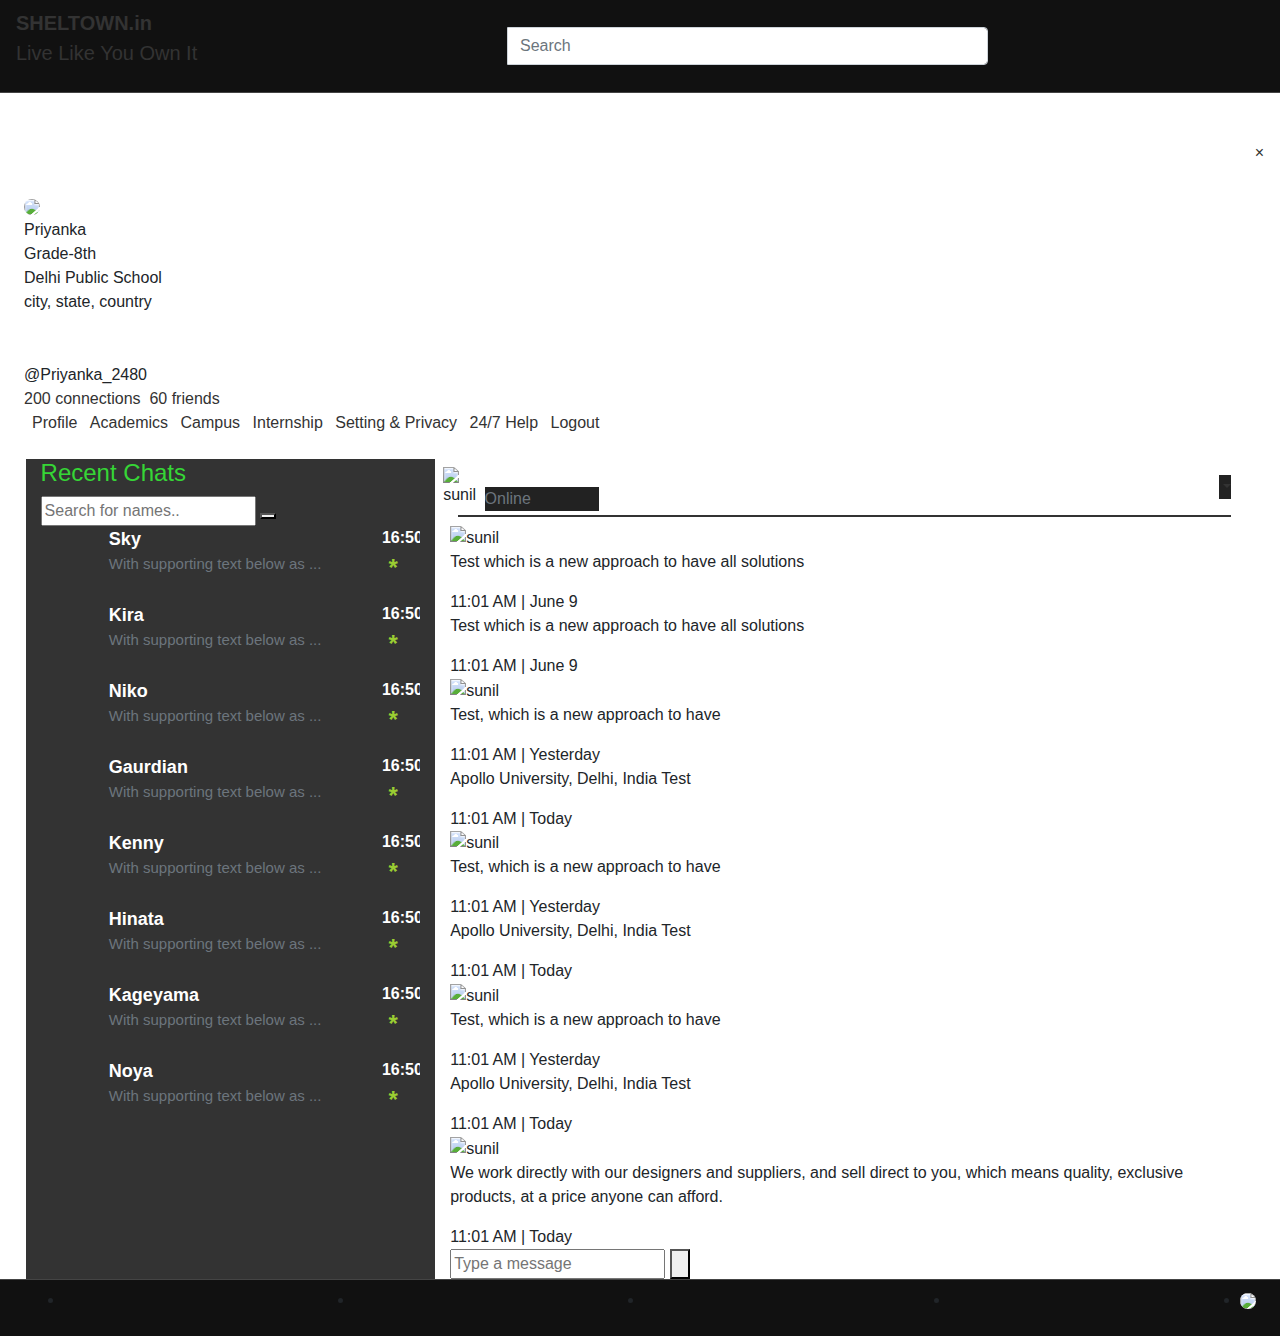
==== chat.html @ cd95de13 "Create chat.html" ====
<!DOCTYPE html>
<html>

<head>
    <title>Chat</title>

    <link rel="stylesheet" type="text/css" href="chat.css">
    <script src="https://use.fontawesome.com/d2dd69e8cc.js"></script>
    <link rel="stylesheet" type="text/css" href="https://stackpath.bootstrapcdn.com/bootstrap/4.5.2/css/bootstrap.min.css" />
    <link href="https://cdnjs.cloudflare.com/ajax/libs/bootstrap-datepicker/1.3.0/css/datepicker.css" rel="stylesheet" type="text/css" />
    <link rel="stylesheet" href="https://cdn.jsdelivr.net/npm/bootstrap@4.5.3/dist/css/bootstrap.min.css" />
    <link href="fontawesome-free-5.13.0-web/fontawesome/css/all.css" rel="stylesheet" />
    <link href="fontawesome-free-5.13.0-web/fontawesome/css/fontawesome.min.css" rel="stylesheet" />
    <link href="style.css" rel="stylesheet" />
    <link href="chat.css" rel="stylesheet" />

    <link href="https://cdnjs.cloudflare.com/ajax/libs/animate.css/3.5.1/animate.min.css" rel="stylesheet" />
    <script src="https://ajax.googleapis.com/ajax/libs/jquery/2.1.1/jquery.min.js"></script>
    <script src="https://cdnjs.cloudflare.com/ajax/libs/wow/1.1.2/wow.js"></script>
    <script src="https://code.jquery.com/jquery-3.4.1.js"></script>
    <script src="https://kit.fontawesome.com/a076d05399.js"></script>


</head>

<body>
    <div class="header header1" style="margin-bottom: 2rem !important; ">
        <nav class="navbar navbar-expand-lg navbar-dark fixed-top n1" style="background-color: #111;border-bottom: 1px solid #444;">
            <a class="navbar-brand pl-4 py-0 " href="index.html"><b>SHELTOWN.in</b><br>
        <p>Live Like You Own It</p>
      </a>

            <button class="navbar-toggler" type="button" data-toggle="collapse" data-target="#navbarSupportedContent" aria-controls="navbarSupportedContent" aria-expanded="false" aria-label="Toggle navigation">
        <span class="navbar-toggler-icon"></span>
      </button>

            <div class="collapse navbar-collapse lateral-left" id="navbarSupportedContent">

                <ul class="navbar-nav ml-auto text-center">
                    <li class="nav-item mr-4 ">
                        <a href="index.html">
                            <div><i class="fa fa-home" aria-hidden="true"></i></div>
                            <div>Home</div>
                        </a>

                    </li>
                    <li class="nav-item dropdown ">
                        <a href="">
                            <div><i class="fa fa-book" aria-hidden="true"></i></a>
                        <a class="nav-link dropdown-toggle py-0" href="#" id="navbarDropdown" role="button" data-toggle="dropdown" aria-haspopup="true" aria-expanded="false">
          Academics
        </a>
                        <div class="dropdown-menu sections" aria-labelledby="navbarDropdown">
                            <a class="dropdown-item" href="attendence.html" style="color: black !important;">Attendence</a>
                            <a class="dropdown-item" href="time-table.html" style="color: black !important;">Time-Table</a>
                            <a class="dropdown-item" href="exam.html" style="color: black !important;">Examination</a>
                            <a class="dropdown-item" href="assignment.html" style="color: black !important;">Assignment</a>
                            <a class="dropdown-item" href="study.html" style="color: black !important;">Study Material</a>
                            <a class="dropdown-item" href="research.html" style="color: black !important;">Research</a>

                        </div>
                    </li>
                    <li class="nav-item dropdown ">
                        <a href="">
                            <div><i class="fa fa-building" aria-hidden="true"></i></a>
                        <a class="nav-link dropdown-toggle py-0" href="#" id="navbarDropdown" role="button" data-toggle="dropdown" aria-haspopup="true" aria-expanded="false">
          Campus
        </a>
                        <div class="dropdown-menu sections" aria-labelledby="navbarDropdown">
                            <a class="dropdown-item" href="" style="color: black !important;">Classroom</a>
                            <a class="dropdown-item" href="fee.html" style="color: black !important;">Fee Details</a>
                            <a class="dropdown-item" href="request.html" style="color: black !important;">Raise A Request</a>
                            <a class="dropdown-item" href="badges.html" style="color: black !important;">Recommendation Badges</a>
                            <a class="dropdown-item" href="feedback.html" style="color: black !important;">Feedback</a>
                            <a class="dropdown-item" href="notice.html" style="color: black !important;">Notice Board</a>
                            <a class="dropdown-item" href="complaints.html" style="color: black !important;">Complaints</a>
                            <a class="dropdown-item" href="" style="color: black !important;">Holidays</a>
                        </div>
                    </li>
                    <li class="nav-item mr-4">
                        <a href="internship.html">
                            <div><i class="fa fa-paper-plane" aria-hidden="true"></i></div>
                            <div>Internship</div>
                        </a>
                    </li>
                    <li class="nav-item mr-4">
                        <a href="chat.html">
                            <div><i class="fas fa-commenting" aria-hidden="true"></i></div>
                            <div>Chat</div>
                        </a>
                    </li>
                    <li class="nav-item dropdown ">
                        <a href="">
                            <div><i class="fa fa-bell" aria-hidden="true"></i></a>
                        <a class="nav-link dropdown-toggle py-0" href="#" id="navbarDropdown" role="button" data-toggle="dropdown" aria-haspopup="true" aria-expanded="false">
          Notification
        </a>
                        <div class="dropdown-menu section1" aria-labelledby="navbarDropdown" style="background: #111;border:1px solid #444;">

                            <a class="dropdown-item" href="">
                                <div class="row">
                                    <div class="col-md-3 col-sm-3 col-xs-3 px-0">
                                        <div class="notify-img">
                                            <img src="images/boy.png" alt="">
                                        </div>
                                    </div>
                                    <div class="col-md-9 col-sm-9 col-9">
                                        <p class="mb-0">Sarath Pillai </p>
                                        <p class="notify mt-0">Added a new property</p>
                                    </div>
                                </div>
                            </a>
                            <a class="dropdown-item" href="request.html">
                                <div class="row">
                                    <div class="col-md-3 col-sm-3 col-xs-3 px-0">
                                        <div class="notify-img">
                                            <img src="images/boy.png" alt="">
                                        </div>
                                    </div>
                                    <div class="col-md-9 col-sm-9 col-9">
                                        <p class="mb-0">Manasi Sherkhane </p>
                                        <p class="notify mt-0">Added a new property</p>
                                    </div>
                                </div>
                            </a>
                            <a class="dropdown-item" href="badges.html">
                                <div class="row">
                                    <div class="col-md-3 col-sm-3 col-xs-3 px-0">
                                        <div class="notify-img">
                                            <img src="images/boy.png" alt="">
                                        </div>
                                    </div>
                                    <div class="col-md-9 col-sm-9 col-9">
                                        <p class="mb-0">Sarath Pillai </p>
                                        <p class="notify mt-0">Added a new property</p>
                                    </div>
                                </div>
                            </a>
                            <a class="dropdown-item" href="feedback.html">
                                <div class="row">
                                    <div class="col-md-3 col-sm-3 col-xs-3 px-0">
                                        <div class="notify-img">
                                            <img src="images/boy.png" alt="">
                                        </div>
                                    </div>
                                    <div class="col-md-9 col-sm-9 col-9">
                                        <p class="mb-0">Sarath Pillai </p>
                                        <p class="notify mt-0">Added a new property</p>
                                    </div>
                                </div>
                            </a>
                            <a class="dropdown-item" href="notice.html">
                                <div class="row">
                                    <div class="col-md-3 col-sm-3 col-xs-3 px-0">
                                        <div class="notify-img">
                                            <img src="images/boy.png" alt="">
                                        </div>
                                    </div>
                                    <div class="col-md-9 col-sm-9 col-9">
                                        <p class="mb-0">Sarath Pillai </p>
                                        <p class="notify mt-0">Added a new property</p>
                                    </div>
                                </div>
                            </a>

                            <a class="dropdown-item" href="notification.html" style="color:blue;">View All</a>
                        </div>
                    </li>



                    </li>
                    <li class="nav-item dropdown ">
                        <a href="">
                            <div><i class="fa fa-tablet" aria-hidden="true"></i></a>
                        <a class="nav-link dropdown-toggle py-0" href="#" id="navbarDropdown" role="button" data-toggle="dropdown" aria-haspopup="true" aria-expanded="false">
          E-Learning
        </a>
                        <div class="dropdown-menu sections" aria-labelledby="navbarDropdown">
                            <a class="dropdown-item" href="news.html" style="color: black !important;">News & Articles</a>

                        </div>
                    </li>
                    <li class="nav-item mr-4">
                        <a href="">
                            <div><i class="fa fa-search" aria-hidden="true"></i></div>
                            <div>Search</div>
                        </a>
                    </li>
                </ul>

                </div>

        </nav>
        </div><br><br><br>



        <!--header end---------->
        <!----------------------mob header---------------------------------->
        <div class="header header2" style="margin-bottom: 2rem;">
            <nav class="navbar navbar-dark  justify-content-between fixed-top" style="background-color: #111;border-bottom: 1px solid #444;">
                <div class="d-flex">
                    <a class="navbar-brand pl-0 py-0 " href="#"><b>SHELTOWN.in</b><br>
        <p>Live Like You Own It</p>
      </a>
                </div>

                <div class=" input-group form-container" style="width:40%">
                    <span class="input-group-btn sr1">
                <button class="btn  btn-search pr-1 pl-2" type="submit"><i
                    class="fas fa-search mr-1"></i></button>
          </span>
                    <input class="form-control in" type="search" placeholder="Search" aria-label="Search" autocomplete="off">
                </div>

                <div>
                    <a href="chatm.html">
                        <div><i class="fas fa-comment-dots"></i></div>
                    </a>
                </div>

            </nav>
        </div>
        <div id="mySidenav" class="sidenav ">
            <div>
                <div class="d-flex justify-content-between align-items-center  close1 px-3" style="border-bottom: 1px solid white;">
                    <div style="color: white;font-size: 22px;">Account Information</div>
                    <div><a href="javascript:void(0)" class="closebtn p-0 my-0" onclick="closeNav()">&times;</a></div>
                </div>
                <div class="text-left p-4" style="border-bottom: 1px solid white;">
                    <img src="images/boy.png" style="width: 20%;height: auto;background: #fff;" class="rounded-circle">
                    <div>Priyanka</div>
                    <div>Grade-8th</div>
                    <div>Delhi Public School</div>
                    <div>city, state, country</div>
                </div>

            </div>
            <div class="menu1 p-4">
                <div class="">@Priyanka_2480</div>
                <div class=""><span><a href=""> 200 connections</a></span>&nbsp;<span><a href=""> 60 friends</a></span></div>
                <div class="menu"><a href="#"><i class="fa fa-user-circle mr-2" aria-hidden="true "></i>Profile</a>


                    <a class="acc" data-toggle="collapse" href="#academics" aria-expanded="false" aria-controls="collapseExample"><i class="fa fa-book mr-2" aria-hidden="true" mr-2></i>Academics</a>
                    <ul class="collapse" id="academics" style="list-style: none; margin-left: 30px;">
                        <li><a href="attendence.html">Attendance</a></li>
                        <li><a href="time-table.html">Time-Table</a></li>
                        <li><a href="exam.html">Examination</a></li>
                        <li><a href="assignment.html">Assignment</a></li>
                        <li><a href="study.html">Study Material</a></li>
                        <li><a href="research.html">Research</a></li>
                    </ul>

                    <a class="acc" data-toggle="collapse" href="#campus" aria-expanded="false" aria-controls="collapseExample"><i class="fa fa-building mr-2" aria-hidden="true "></i>Campus</a>
                    <ul class="collapse" id="campus" style="list-style: none; margin-left: 30px;">
                        <li><a href="#">Classroom</a></li>
                        <li><a href="fee.html">Fee Details</a></li>
                        <li><a href="request.html">Raise A Request</a></li>
                        <li><a href="badges.html">Recommendation Badges</a></li>
                        <li><a href="notice.html">Notice Board</a></li>
                        <li><a href="complaints.html">Complaints</a></li>
                        <li><a href="#">Holidays</a></li>

                    </ul>

                    <a href="internship.html"><i class="fa fa-paper-plane mr-2" aria-hidden="true"></i>Internship</a>

                    <a href="#"><i class="fa fa-cog mr-2" aria-hidden="true"></i>Setting & Privacy</a>
                    <a href="#"><i class="fa fa-clock mr-2" aria-hidden="true"></i>24/7 Help</a>
                    <a href="#"><i class="fa fa-power-off mr-2" aria-hidden="true"></i>Logout</a></div>
            </div>
        </div>
        <script>
            function openNav() {
                document.getElementById("mySidenav").style.width = "100%";
            }

            function closeNav() {
                document.getElementById("mySidenav").style.width = "0";
            }
        </script>
        <!----------------------mob header end---------------------------------->


        <div class="container-fluid  " style="display: flex;flex-direction: row;justify-content: space-around; width: 96% !important;">

            <div class="messaging">
                <div class="inbox_msg row">
                    <div class="col-4  inbox_people" style="background: #333; color: white;">
                        <div class="headind_srch">
                            <div class="recent_heading">
                                <h4 style="  color:rgb(54, 214, 54); ">Recent Chats</h4>
                            </div>
                            <div class="srch_bar">
                                <div class="stylish-input-group">
                                    <input type="text" id="myInput" onkeyup="Search()" placeholder="Search for names.." title="Type in a name">
                                    <span class="input-group-addon">
                <button type="button"> <i class="fa fa-search" aria-hidden="true"></i> </button>
                </span> </div>
                            </div>
                        </div>
                        <div class="inbox_chat" style=" overflow-y: scroll; ">
                            <ul id="myUL" style="padding: 0%;margin: 0%;">
                                <li>

                                    <div class="chat_list active_chat">
                                        <div class="chat_people">
                                            <div class="chat_ib">
                                                <div class="row ">

                                                    <div class="col-2">
                                                        <i class="fas fa-user-circle fa-3x pl-0 mt-2"></i>
                                                    </div>

                                                    <div class="col-8">
                                                        <p style="font-size: 15px;"> <strong style="font-size: 18px; color: white;font-weight: bold;">Sky</strong><br>
                                                            <span class="text-muted subtext">With supporting text below as ...</span>
                                                        </p>
                                                    </div>

                                                    <div class="col-2">
                                                        <p>
                                                            <span class="text subtext" style="color: white; font-weight: bold;"> 16:50</span>
                                                            <br>
                                                            <span style="color:yellowgreen; font-size: 1.5em;font-weight: bolder;"> &nbsp;*&nbsp;</span>
                                                        </p>
                                                    </div>

                                                </div>
                                            </div>
                                        </div>
                                    </div>
                                </li>
                                <li>
                                    <div class="chat_list">
                                        <div class="chat_people">
                                            <div class="chat_ib">
                                                <div class="row ">

                                                    <div class="col-2">
                                                        <i class="fas fa-user-circle fa-3x pl-0 mt-2"></i>
                                                    </div>

                                                    <div class="col-8">
                                                        <p style="font-size: 15px;"> <strong style="font-size: 18px; color: white;font-weight: bold;">Kira</strong><br>
                                                            <span class="text-muted subtext">With supporting text below as ...</span>
                                                        </p>
                                                    </div>
                                                    <div class="col-2">
                                                        <p>
                                                            <span class="text subtext" style="color: white; font-weight: bold;"> 16:50</span>
                                                            <br>
                                                            <span style="color:yellowgreen; font-size: 1.5em;font-weight: bolder;"> &nbsp;*&nbsp;</span>
                                                        </p>
                                                    </div>

                                                </div>
                                            </div>
                                        </div>
                                    </div>
                                </li>
                                <li>
                                    <div class="chat_list">
                                        <div class="chat_people">
                                            <div class="chat_ib">
                                                <div class="row ">

                                                    <div class="col-2">
                                                        <i class="fas fa-user-circle fa-3x pl-0 mt-2"></i>
                                                    </div>

                                                    <div class="col-8">
                                                        <p style="font-size: 15px;"> <strong style="font-size: 18px; color: white;font-weight: bold;">Niko</strong><br>
                                                            <span class="text-muted subtext">With supporting text below as ...</span>
                                                        </p>
                                                    </div>
                                                    <div class="col-2">
                                                        <p>
                                                            <span class="text subtext" style="color: white; font-weight: bold;"> 16:50</span>
                                                            <br>
                                                            <span style="color:yellowgreen; font-size: 1.5em;font-weight: bolder;"> &nbsp;*&nbsp;</span>
                                                        </p>
                                                    </div>

                                                </div>
                                            </div>
                                        </div>
                                    </div>
                                </li>
                                <li>
                                    <div class="chat_list">
                                        <div class="chat_people">
                                            <div class="chat_ib">
                                                <div class="row ">

                                                    <div class="col-2">
                                                        <i class="fas fa-user-circle fa-3x pl-0 mt-2"></i>
                                                    </div>

                                                    <div class="col-8">
                                                        <p style="font-size: 15px;"> <strong style="font-size: 18px; color: white;font-weight: bold;">Gaurdian</strong><br>
                                                            <span class="text-muted subtext">With supporting text below as ...</span>
                                                        </p>
                                                    </div>
                                                    <div class="col-2">
                                                        <p>
                                                            <span class="text subtext" style="color: white; font-weight: bold;"> 16:50</span>
                                                            <br>
                                                            <span style="color:yellowgreen; font-size: 1.5em;font-weight: bolder;"> &nbsp;*&nbsp;</span>
                                                        </p>
                                                    </div>

                                                </div>
                                            </div>
                                        </div>
                                    </div>
                                </li>
                                <li>
                                    <div class="chat_list">
                                        <div class="chat_people">
                                            <div class="chat_ib">
                                                <div class="row ">

                                                    <div class="col-2">
                                                        <i class="fas fa-user-circle fa-3x pl-0 mt-2"></i>
                                                    </div>

                                                    <div class="col-8">
                                                        <p style="font-size: 15px;"> <strong style="font-size: 18px; color: white;font-weight: bold;">Kenny</strong><br>
                                                            <span class="text-muted subtext">With supporting text below as ...</span>
                                                        </p>
                                                    </div>
                                                    <div class="col-2">
                                                        <p>
                                                            <span class="text subtext" style="color: white; font-weight: bold;"> 16:50</span>
                                                            <br>
                                                            <span style="color:yellowgreen; font-size: 1.5em;font-weight: bolder;"> &nbsp;*&nbsp;</span>
                                                        </p>
                                                    </div>

                                                </div>
                                            </div>
                                        </div>
                                    </div>
                                </li>
                                <li>
                                    <div class="chat_list">
                                        <div class="chat_people">
                                            <div class="chat_ib">
                                                <div class="row ">
                                                    <div class="col-2">
                                                        <i class="fas fa-user-circle fa-3x pl-0 mt-2"></i>
                                                    </div>

                                                    <div class="col-8">
                                                        <p style="font-size: 15px;"> <strong style="font-size: 18px; color: white;font-weight: bold;">Hinata</strong><br>
                                                            <span class="text-muted subtext">With supporting text below as ...</span>
                                                        </p>
                                                    </div>


                                                    <div class="col-2">
                                                        <p>
                                                            <span class="text subtext" style="color: white; font-weight: bold;"> 16:50</span>
                                                            <br>
                                                            <span style="color:yellowgreen; font-size: 1.5em;font-weight: bolder;"> &nbsp;*&nbsp;</span>
                                                        </p>
                                                    </div>

                                                </div>
                                            </div>
                                        </div>
                                    </div>
                                </li>
                                <li>
                                    <div class="chat_list">
                                        <div class="chat_people">
                                            <div class="chat_ib">
                                                <div class="row ">

                                                    <div class="col-2">
                                                        <i class="fas fa-user-circle fa-3x pl-0 mt-2"></i>
                                                    </div>

                                                    <div class="col-8">
                                                        <p style="font-size: 15px;"> <strong style="font-size: 18px; color: white;font-weight: bold;">Kageyama</strong><br>
                                                            <span class="text-muted subtext">With supporting text below as ...</span>
                                                        </p>
                                                    </div>
                                                    <div class="col-2">
                                                        <p>
                                                            <span class="text subtext" style="color: white; font-weight: bold;"> 16:50</span>
                                                            <br>
                                                            <span style="color:yellowgreen; font-size: 1.5em;font-weight: bolder;"> &nbsp;*&nbsp;</span>
                                                        </p>
                                                    </div>

                                                </div>
                                            </div>
                                        </div>
                                    </div>
                                </li>
                                <li>
                                    <div class="chat_list">
                                        <div class="chat_people">
                                            <div class="chat_ib">
                                                <div class="row ">

                                                    <div class="col-2">
                                                        <i class="fas fa-user-circle fa-3x pl-0 mt-2"></i>
                                                    </div>

                                                    <div class="col-8">
                                                        <p style="font-size: 15px;"> <strong style="font-size: 18px; color: white;font-weight: bold;">Noya</strong><br>
                                                            <span class="text-muted subtext">With supporting text below as ...</span>
                                                        </p>
                                                    </div>
                                                    <div class="col-2">
                                                        <p>
                                                            <span class="text subtext" style="color: white; font-weight: bold;"> 16:50</span>
                                                            <br>
                                                            <span style="color:yellowgreen; font-size: 1.5em;font-weight: bolder;"> &nbsp;*&nbsp;</span>
                                                        </p>
                                                    </div>

                                                </div>
                                            </div>
                                        </div>
                                    </div>
                                </li>
                            </ul>
                        </div>
                    </div>
                    <script>
                        function Search() {
                            var input, filter, ul, li, p, i, txtValue;
                            input = document.getElementById("myInput");
                            filter = input.value.toUpperCase();
                            ul = document.getElementById("myUL");
                            li = ul.getElementsByTagName("li");
                            for (i = 0; i < li.length; i++) {
                                p = li[i].getElementsByTagName("p")[0];
                                txtValue = p.textContent || p.innerText;
                                if (txtValue.toUpperCase().indexOf(filter) > -1) {
                                    li[i].style.display = "";
                                } else {
                                    li[i].style.display = "none";
                                }
                            }
                        }
                    </script>

                    <div class="col mesgs  pt-0" style="width: 100%;">
                        <div class="d-flex justify-content-between mx-2 mb-2 py-1  " style="border-bottom: solid  2px #333 !important; align-items: center !important;">
                            <div class="recent_heading">
                                <div class="row" style="align-items: center;"> <img class="col-2 px-0" src="https://ptetutorials.com/images/user-profile.png" width="40" alt="sunil">
                                    <div class="ml-2 d-block"><span class="" style="color: white;">ABC Private Limited</span> <br> <span> <select class="text-muted" style="background-color: #222 ; border: none !important; appearance: none;">
                <option value="">Online</option>
                <option value="">Last seen 12:00</option>
              </select></span></div>

                                </div>
                            </div>

                            <div class="srch_bar">
                                <style>
                                    a {
                                        color: #333 !important;
                                    }
                                    
                                    .dropdown-item:hover {
                                        background-color: lightblue !important;
                                    }
                                </style>
                                <div class="stylish-input-group dropdown">
                                    <a class=" dropdown-toggle" style="background: #222;" type="button" id="dropdownMenuButton" data-toggle="dropdown" aria-haspopup="true" aria-expanded="false"><i class="text-white fas fa-ellipsis-v fa-lg"></i></a>
                                    <div class="dropdown-menu " aria-labelledby="dropdownMenuButton">
                                        <a class="dropdown-item" href="#">View Profile</a>
                                        <a class="dropdown-item" href="#">Follow</a>
                                        <a class="dropdown-item" href="#">Unfollow</a>
                                        <a class="dropdown-item" href="#">Block</a>
                                        <a class="dropdown-item" href="#">Delete</a>
                                        <a class="dropdown-item" href="#">Report</a>

                                    </div>

                                </div>
                            </div>
                        </div>

                        <div class="msg_history" style=" overflow-y: scroll;">

                            <div class="incoming_msg">
                                <div class="incoming_msg_img"> <img src="https://ptetutorials.com/images/user-profile.png" alt="sunil"> </div>
                                <div class="received_msg">
                                    <div class="received_withd_msg">
                                        <p>Test which is a new approach to have all solutions
                                        </p>
                                        <span class="time_date"> 11:01 AM    |    June 9</span></div>
                                </div>
                            </div>
                            <div class="outgoing_msg">
                                <div class="sent_msg">
                                    <p>Test which is a new approach to have all solutions
                                    </p>
                                    <span class="time_date"> 11:01 AM    |    June 9</span> </div>
                            </div>
                            <div class="incoming_msg">
                                <div class="incoming_msg_img"> <img src="https://ptetutorials.com/images/user-profile.png" alt="sunil"> </div>
                                <div class="received_msg">
                                    <div class="received_withd_msg">
                                        <p>Test, which is a new approach to have</p>
                                        <span class="time_date"> 11:01 AM    |    Yesterday</span></div>
                                </div>
                            </div>
                            <div class="outgoing_msg">
                                <div class="sent_msg">
                                    <p>Apollo University, Delhi, India Test</p>
                                    <span class="time_date"> 11:01 AM    |    Today</span> </div>
                            </div>
                            <div class="incoming_msg">
                                <div class="incoming_msg_img"> <img src="https://ptetutorials.com/images/user-profile.png" alt="sunil"> </div>
                                <div class="received_msg">
                                    <div class="received_withd_msg">
                                        <p>Test, which is a new approach to have</p>
                                        <span class="time_date"> 11:01 AM    |    Yesterday</span></div>
                                </div>
                            </div>
                            <div class="outgoing_msg">
                                <div class="sent_msg">
                                    <p>Apollo University, Delhi, India Test</p>
                                    <span class="time_date"> 11:01 AM    |    Today</span> </div>
                            </div>
                            <div class="incoming_msg">
                                <div class="incoming_msg_img"> <img src="https://ptetutorials.com/images/user-profile.png" alt="sunil"> </div>
                                <div class="received_msg">
                                    <div class="received_withd_msg">
                                        <p>Test, which is a new approach to have</p>
                                        <span class="time_date"> 11:01 AM    |    Yesterday</span></div>
                                </div>
                            </div>
                            <div class="outgoing_msg">
                                <div class="sent_msg">
                                    <p>Apollo University, Delhi, India Test</p>
                                    <span class="time_date"> 11:01 AM    |    Today</span> </div>
                            </div>
                            <div class="incoming_msg">
                                <div class="incoming_msg_img"> <img src="https://ptetutorials.com/images/user-profile.png" alt="sunil"> </div>
                                <div class="received_msg">
                                    <div class="received_withd_msg">
                                        <p>We work directly with our designers and suppliers, and sell direct to you, which means quality, exclusive products, at a price anyone can afford.</p>
                                        <span class="time_date"> 11:01 AM    |    Today</span></div>
                                </div>
                            </div>
                        </div>
                        <div class="type_msg " style=" border: none !important;">
                            <div class="input_msg_write ">
                                <input type="text" class="write_msg " placeholder="Type a message">
                                <button class="msg_send_btn mr-2" type="button"><i class="fa fa-paper-plane " aria-hidden="true" style="margin: 2px"></i></button>
                            </div>
                        </div>
                    </div>
                </div>



            </div>
        </div>
        <!--------modal start------>
        <div class="modal fade" id="postModal">
            <div class="modal-dialog modal-dialog-centered modal-dialog-scrollable">
                <div class="modal-content" style="background: #111!important;color: white;border: 1px solid #ccc;">
                    <div class="modal-header">
                        <h4 class="modal-title">Create a post</h4>
                        <button type="button" class="close" data-dismiss="modal" aria-label="Close">
            <span aria-hidden="true"style="color: white;">&times;</span>
          </button>
                    </div>
                    <div class="modal-body">
                        <div>
                            <span class=""><img src="images/boy.png"style="width:50px;height:auto;background: white;"class="rounded-circle"></span><span class="mx-3" style="font-size: 20px;">Priyanka</span>
                            <span class="mx-1"><select class="py-1 px-1"style="background: #111;color: white;border-radius: 50px;">
                 <option>Public</option>
                 <option>Classmates only</option>
                 <option>Campus only</option>
               </select></span>
                        </div>
                        <div class="my-2">
                            <textarea class="form-control" id="textarea" rows="3" placeholder="What do you want to talk about" style="background: transparent;border: none;color: white;"></textarea>
                        </div>
                        <div class="my-2">
                            <button style="color: #1DA1F2;font-size: 18px;" class="hashtag btn">Add Hashtag</button><span style="color: grey;" class="mx-3">Help the right people see your post</span>
                        </div>
                        <div class="my-2 d-flex justify-content-between">
                            <div class="icons">
                                <a href=""><i class="fas fa-plus mx-2"></i></a>
                                <a href="" type="file"><i class="fas fa-image mx-2"></i></a>
                                <a href=""><i class="fab fa-youtube mx-2"></i></a>
                                <a href=""><i class="fas fa-file-alt mx-2"></i></a>

                            </div>
                            <div>
                                <button class="btn btn-outline-primary px-4" style="border-radius: 50px;">Post</button>
                            </div>
                        </div>
                    </div>
                    <div class="modal-footer p-0">
                        <div class="btns">
                            <button class="btn m-2">Celebrate an occasion</button>
                            <button class="btn m-2">Write a Petition</button>
                            <button class="btn m-2">Invite a Friend</button>

                        </div>
                    </div>

                </div>
            </div>
        </div>
        <script>
            $(document).ready(function() {
                $("#post").click(function() {
                    $("#postModal").modal('show');

                    $('.hashtag').click(function() {
                        var areaValue = $('#textarea').val();
                        $('#textarea').val(areaValue + '#');
                    });


                })
            });
        </script>
        <!--------modal end------>

        <!-------footer for mob view start------------>
        <div class="mfooter">
            <nav class="navbar navbar-light " id="navbar1" style="background-color: #111;border-top: 1px solid #444;">
                <ul class=" d-flex justify-content-between " style="width: 100%;">
                    <li class="nav-item mx-2 text-center">
                        <a href="index.html">
                            <div><i class="fa fa-home" aria-hidden="true"></i></div>

                        </a>

                    </li>
                    <li class="nav-item mx-2 text-center">
                        <a href=""><i class="fas fa-book" aria-hidden="true"></i>
            </a>
                    </li>
                    <li class="nav-item mx-2 text-center">
                        <a href="" class="plus" data-toggle="modal" data-target="#postModal">
                            <i class="fas fa-plus d-flex align-items-center justify-content-center p-2"></i>
                        </a>

                    </li>
                    <li class="nav-item mx-2 text-center">
                        <a href="notification.html"><i class="fa fa-bell" aria-hidden="true"></i>
              </a>
                    </li>
                    <li class="nav-item mx-2 text-center">
                        <div onclick="openNav()"><img src="images/boy.png" class="rounded-circle" style="width: 30px;height: auto;background: #fff;">
                        </div>
                    </li>



                </ul>
            </nav>
        </div>

        </script>
        <!-------footer for mob view end------------>
        <script src="https://ajax.googleapis.com/ajax/libs/jquery/3.5.1/jquery.min.js"></script>
        <script src="https://cdnjs.cloudflare.com/ajax/libs/popper.js/1.16.0/umd/popper.min.js"></script>
        <script src="https://maxcdn.bootstrapcdn.com/bootstrap/4.5.2/js/bootstrap.min.js"></script>
        <script src="https://cdnjs.cloudflare.com/ajax/libs/bootstrap-datepicker/1.3.0/js/bootstrap-datepicker.js"></script>
        <script src="index.js"></script>


</body>

</html>
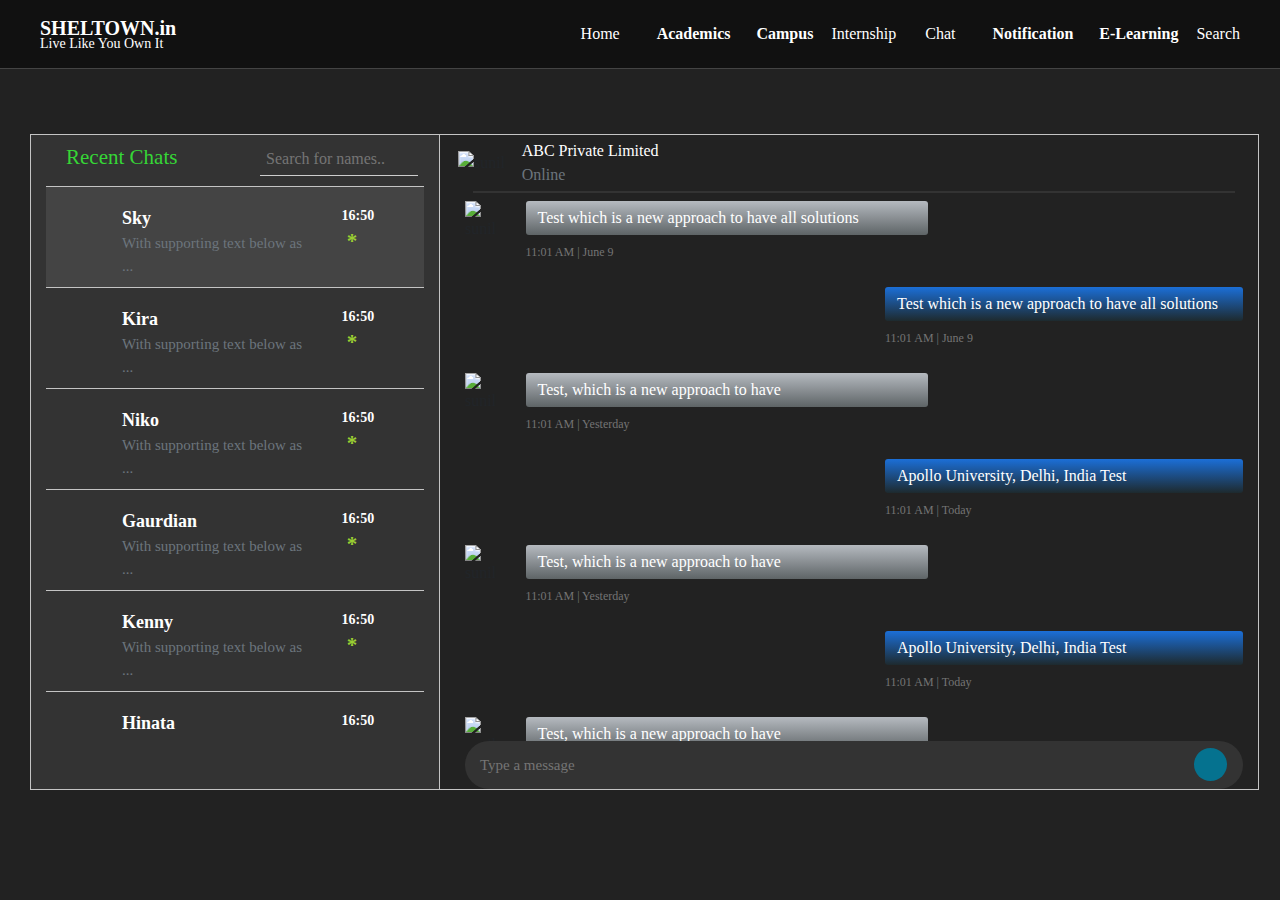
==== commit f20d8d74: "Update chat.html" ====
--- a/chat.html
+++ b/chat.html
@@ -295,7 +295,7 @@
                             </div>
                             <div class="srch_bar">
                                 <div class="stylish-input-group">
-                                    <input type="text" id="myInput" onkeyup="Search()" placeholder="Search for names.." title="Type in a name">
+                                    <input type="text" id="myInput" onkeyup="Search()" placeholder="Search for names.." title="Type in a name" style="color: #fff;">
                                     <span class="input-group-addon">
                 <button type="button"> <i class="fa fa-search" aria-hidden="true"></i> </button>
                 </span> </div>
--- a/chat.css
+++ b/chat.css
@@ -0,0 +1,398 @@
+* {
+  margin: 0;
+  padding: 0;
+  box-sizing: border-box;
+  font-family: "ITC Officina Sans Std Book";
+}
+
+body {
+
+  background: #222!important;
+
+}
+body::-webkit-scrollbar {
+  width: 0.4em;
+}
+
+body::-webkit-scrollbar-thumb {
+background-color:rgb(155, 148, 148);
+border-radius: 5px;
+border: none;
+}
+
+.tab-content::-webkit-scrollbar {
+  width: 0.4em;
+  height: 0.4em;
+  background-color:white;
+  border-radius: 5px;
+}
+.tab-content::-webkit-scrollbar-thumb {
+background-color:rgb(155, 148, 148);
+border-radius: 5px;
+border: none;
+}
+input[type=checkbox],
+a {
+  cursor: pointer;
+}
+
+
+/*--------------------------navbar------------------------------------------*/
+
+.navbar-brand {
+  font-size: 20px;
+  margin-top: 5px!important;
+  margin-bottom: -10px!important;
+  
+}
+
+.navbar-brand p {
+  font-size: 14px;
+  margin-top: -10px;
+}
+
+.nav-item a,
+.navbar-brand {
+  color: white !important;
+}
+
+.nav-link {
+  font-weight: bold!important
+}
+
+.btn.btn-search {
+  background: #fff!important;
+  border-radius: 0;
+  color: white;
+
+}
+.sr1 .fa-search{
+color: black;
+}
+.fa-comment-dots{
+color: white;
+font-size: 20px;
+}
+.in{
+border:none!important;
+border-radius: 0;
+}
+
+.dropdown-toggle::after {
+  content: none;
+}
+
+.other {
+  color: black;
+}
+.nav-item{
+  display: flex;
+  flex-direction: column;
+  margin: 5px;
+}
+/*i {
+ margin-left: 8px;
+}*/
+
+/*-----------------------navbar end------------------------------------------->*/
+.container-fluid{
+  margin: 30px;
+}
+
+
+
+img{ max-width:100%;}
+.inbox_people {
+  background: #f8f8f8 none repeat scroll 0 0;
+  float: left;
+  overflow: hidden;
+  width: 50%; border-right:1px solid #c4c4c4;
+}
+.inbox_msg {
+  border: 1px solid #c4c4c4;
+  clear: both;
+  overflow: hidden;
+}
+.top_spac{ margin: 20px 0 0;}
+
+
+.recent_heading {float: left; width:40%;}
+.srch_bar {
+  display: inline-block;
+  text-align: right;
+  width: 60%; 
+}
+.headind_srch{ padding:10px 29px 10px 20px; overflow:hidden; border-bottom:1px solid #c4c4c4;}
+
+.recent_heading h4 {
+  color: #05728f;
+  font-size: 21px;
+  margin: auto;
+}
+.srch_bar input{ border:1px solid #cdcdcd; border-width:0 0 1px 0; width:80%; padding:2px 0 4px 6px; background:none;}
+.srch_bar .input-group-addon button {
+  background: rgba(0, 0, 0, 0) none repeat scroll 0 0;
+  border: medium none;
+  padding: 0;
+  color: #707070;
+  font-size: 18px;
+}
+.srch_bar .input-group-addon { margin: 0 0 0 -27px;}
+
+.chat_ib h5{ font-size:15px; color:#464646; margin:0 0 0px 0;}
+
+.chat_ib p{ font-size:14px; color:#989898; margin:auto}
+
+.chat_ib {
+  float: left;
+  padding: 0 0 0 5px;
+  width: 88%;
+}
+
+.chat_people{ overflow:hidden; clear:both;}
+.chat_list {
+  border-bottom: 1px solid #c4c4c4;
+  margin: 0;
+  padding: 18px 16px 10px;
+}
+
+.inbox_chat { height: 550px;}
+
+.inbox_chat::-webkit-scrollbar {
+    width: 0.3em;
+}
+
+.inbox_chat::-webkit-scrollbar-thumb {
+  background-color:rgb(155, 148, 148);
+  border-radius: 5px;
+  border: none;
+}
+.msg_history::-webkit-scrollbar {
+    width: 0.3em;
+}
+
+.msg_history::-webkit-scrollbar-thumb {
+  background-color:rgb(155, 148, 148);
+  border-radius: 5px;
+  border: none;
+}
+h5{
+  color: rgb(120, 136, 88) !important;
+ 
+}
+.active_chat{ background:#444;}
+
+.incoming_msg_img {
+  display: inline-block;
+  width: 6%;
+}
+.received_msg {
+  display: inline-block;
+  padding: 0 0 0 10px;
+  vertical-align: top;
+  width: 92%;
+ }
+ .received_withd_msg p {
+  background: rgb(177,192,197) none repeat scroll 0 0;
+background: linear-gradient(0deg, rgba(177,192,197,0.4209033955379027) 0%, rgba(189,194,200,0.950315160243785) 100%);
+  border-radius: 3px;
+  color: white;
+  font-size: 16px;
+  margin: 0;
+  padding: 5px 10px 5px 12px;
+  width: 100%;
+}
+.time_date {
+  color: #747474;
+  display: block;
+  font-size: 12px;
+  margin: 8px 0 0;
+}
+.received_withd_msg { width: 57%;}
+.mesgs {
+ 
+  padding: 30px 15px 0 25px;
+  
+}
+
+ .sent_msg p {
+  
+  background: rgb(24,53,63) none repeat scroll 0 0;
+background: linear-gradient(0deg, rgba(24,53,63,0.4209033955379027) 0%, rgba(27,115,225,0.950315160243785) 100%);
+  border-radius: 3px;
+  font-size: 16px;
+  margin: 0; color:#fff;
+  padding: 5px 10px 5px 12px;
+  width:100%;
+}
+.outgoing_msg{ overflow:hidden; margin:26px 0 26px;}
+.sent_msg {
+  float: right;
+  width: 46%;
+}
+.input_msg_write input {
+  background: rgba(0, 0, 0, 0) none repeat scroll 0 0;
+  border: medium none;
+  color: #4c4c4c;
+  font-size: 15px;
+  min-height: 48px;
+  width: 100%;
+}
+
+.type_msg {border-top: 1px solid #c4c4c4;position: relative;}
+
+/*.messaging { padding: 0 0 50px 0;}*/
+.msg_history {
+  height: 60vh;
+  
+/*  overflow-y: auto;*/
+}
+/*-------------------media query for mob view--------------------*/
+@media (max-width: 768px) {
+  .left,.right{
+    display: none;
+  }
+  .c1{
+    display: none;
+  }
+  .header1{
+    display: none;
+  }
+  .header2{
+    display: block;
+  }
+  .mfooter{
+    display:block;
+  }
+  .mfooter a{
+    font-size: 21px;
+  }
+  .mfooter ul{
+    margin-bottom: 0!important
+  }
+  .mfooter .navbar{
+    position: fixed;bottom: 0;
+    transition: all 0.5s;
+    width: 100%;
+  }
+  .plus i{
+    border-radius: 50%;
+    color: white;
+    border: 1px solid white;
+    font-size: 13px;
+  }
+  .sidenav {
+    display: block;
+  height: 100%;
+  width: 0;
+  position: fixed;
+  z-index: 1032;
+  bottom: 0;
+  left: 0;
+  background-color: #111;
+  overflow-x: hidden;
+  transition: 0.5s;
+  padding-top: 20px;
+  color: #fff;
+  font-size: 18px;
+  
+  }
+  
+  .menu a {
+  padding: 10px 0px;
+  text-decoration: none;
+  font-size: 18px;
+  color: #fff;
+  display: block;
+  transition: 0.3s;
+  
+  }
+  .menu i{
+    font-size: 16px;
+  }
+  
+  .sidenav .closebtn { 
+  font-size: 36px;
+  color: white;
+  
+  }
+  .md-sec{
+  height: auto!important;
+  overflow: hidden;
+  }
+  .card {
+    margin: 5px;
+   
+  }
+  .md-sec{
+  margin-bottom: 9vh;
+  }
+  
+  }
+  @media screen and (max-height: 450px) {
+  .sidenav {padding-top: 15px;}
+  .sidenav a {font-size: 18px;}
+  }
+
+/*-----------notification--------------------*/
+.dropdown-menu{
+  /* min-height: 280px;
+   max-height: 280px;
+   overflow-y: scroll;*/
+   min-width: 280px;
+ }
+ .section1 img{
+   width: 50px;
+   height: auto;
+   border-radius: 50%;
+   background: white;
+ }
+ 
+ .section1 .dropdown-item{
+   color: #fff!important;
+ }
+ 
+ .section1 .dropdown-item:hover{
+   background-color: #555 !important;
+   color: black !important;
+ }
+ 
+ .btns button{
+  background: #111;
+  color: white;
+  border-radius: 50px;
+  border: 1px solid #555;
+  }
+
+  .write_msg{
+    color: white !important;
+    background: #333 !important;
+    border: none !important;
+    outline: none;
+    border-radius: 100px;
+}
+.write_msg::placeholder{
+  text-indent: 15px;
+}
+.msg_send_btn:hover{
+  background:green;
+}
+.msg_send_btn :focus{
+  border: none ;
+  outline: none !important;
+}
+.msg_send_btn {
+  background: #05728f /*none repeat scroll 0 0*/;
+  border: medium none;
+  border-radius: 50%;
+  color: #fff;
+  cursor: pointer;
+  font-size: 17px;
+  height: 33px;
+  position: absolute;
+  right: 1%;
+  top: 15%;
+  width: 33px;
+  z-index: 99999;
+  outline: none !important;
+}
--- a/style.css
+++ b/style.css
@@ -0,0 +1,460 @@
+* {
+  margin: 0;
+  padding: 0;
+  box-sizing: border-box;
+  font-family: "ITC Officina Sans Std Book";
+}
+
+body {
+
+  background: #222!important;
+
+}
+body::-webkit-scrollbar {
+  width: 0.4em;
+}
+
+body::-webkit-scrollbar-thumb {
+background-color:rgb(155, 148, 148);
+border-radius: 5px;
+border: none;
+}
+
+.tab-content::-webkit-scrollbar {
+  width: 0.4em;
+  height: 0.4em;
+  background-color:white;
+  border-radius: 5px;
+}
+.tab-content::-webkit-scrollbar-thumb {
+background-color:rgb(155, 148, 148);
+border-radius: 5px;
+border: none;
+}
+input[type=checkbox],
+a {
+  cursor: pointer;
+}
+
+
+/*--------------------------navbar------------------------------------------*/
+
+.navbar-brand {
+  font-size: 20px;
+  margin-top: 5px!important;
+  margin-bottom: -10px!important;
+  
+}
+
+.navbar-brand p {
+  font-size: 14px;
+  margin-top: -10px;
+}
+
+.nav-item a,
+.navbar-brand {
+  color: white !important;
+}
+
+.nav-link {
+  font-weight: bold!important
+}
+
+.btn.btn-search {
+  background: #fff!important;
+  border-radius: 0;
+  color: white;
+
+}
+.sr1 .fa-search{
+color: black;
+}
+.fa-comment-dots{
+color: white;
+font-size: 20px;
+}
+.in{
+border:none!important;
+border-radius: 0;
+}
+
+
+.login a:hover {
+  text-decoration: underline;
+}
+
+.dropdown-toggle::after {
+  content: none;
+}
+
+.fa-map-marker-alt {
+ /* color: #2ecab6;*/
+  font-size: 20px;
+  margin-right: 5px;
+}
+
+.other {
+  color: black;
+}
+.nav-item{
+  display: flex;
+  flex-direction: column;
+  margin: 5px;
+}
+/*i {
+ margin-left: 8px;
+}*/
+
+/*-----------------------navbar end------------------------------------------->*/
+/*----------------------left  cards-----------------------------------*/
+
+.card {
+  margin: 10px;
+  background: #111!important;
+  color: white;
+}
+.card-header{
+color: #36D636;
+}
+
+.dv{
+  display: flex;
+  flex-direction: row;
+}
+.dvl, .dvr{
+  display: flex;
+  flex-direction: column;
+
+}
+.list >li {
+  margin: 10px;
+  color: white;
+
+}
+.view a:hover{
+  text-decoration: underline;
+}
+.viewall{
+color: #1DA1F2;
+/*color: #007bff;*/
+}
+.docs button{
+border: 1px solid #1DA1F2!important;
+border-radius: 5px;
+color: #1DA1F2;
+}
+
+/*---------------------------middle cards------------------------------------*/
+.icons{
+display: flex; 
+justify-content: space-around;
+ align-items: center;
+}
+.speak input[type=text]{
+border: none;
+outline: none;
+}
+.schedule{
+  overflow-y: scroll;
+  height: 270px;
+}
+
+/* post now border */
+
+/*.speak-loud{
+  padding-top: 0.7rem;
+  padding-bottom: 0.7rem;
+  border-radius: 50px;
+  font-size: small;
+  font-weight: bold;
+}*/
+.hashtag:hover{
+background: #1DA1F2;
+color: white!important;
+}
+.icons i{
+color: white;
+}
+.btns button{
+background: #111;
+color: white;
+border-radius: 50px;
+border: 1px solid #555;
+}
+.speak-loud:hover{
+  background-color: #EBEBEB;
+}
+/* rounded card */
+.card{
+  border-radius: 10px;
+  
+  border: 0.5px solid #444;
+}
+.card a i{
+font-size: 22px;
+}
+.cards .card-body{
+padding: 5px 3px!important;
+}
+.sharebtm{
+  font-weight: bold;
+  color: white !important;
+}
+.sharebtm:hover{
+  text-decoration: none;
+}
+/* second card */
+.name{
+  font-size: large;
+  font-weight: bold;
+}
+.schl{
+  font-size: small;
+  font-weight: 500;
+  line-height: 1em;
+}
+/* see more */
+#text{
+  display: none;
+}
+a.morelink {
+color: #1DA1F2;
+}
+a:visited {
+  color: #1DA1F2;
+}
+a {
+  color: #0254EB;
+}
+
+a.morelink {
+  text-decoration:none;
+  outline: none;
+}
+.morecontent span {
+  display: none;
+}
+.comment {
+  
+  background-color: #f0f0f0;
+  margin: 10px;
+}
+.fa-ellipsis-h{
+color: white;
+font-size: initial!important;
+}
+/* card header bg remove */
+
+.schedule::-webkit-scrollbar {
+  width: 0.3em;
+}
+
+.schedule::-webkit-scrollbar-thumb {
+background-color:rgb(155, 148, 148);
+border-radius: 5px;
+border: none;
+}
+.md-sec::-webkit-scrollbar {
+  width: 0px; /* Remove scrollbar space for middle secction */
+}
+/*.far{
+margin: 3px !important;
+}*/
+/* Modal start */
+
+
+/* Full-width input fields */
+input[type=password] {
+width: 100%;
+padding: 5px;
+margin: 5px 0 22px 0;
+display: inline-block;
+border: none;
+background:#111;
+}
+.email{
+  width: 100%;
+padding: 5px;
+margin: 5px 0 22px 0;
+display: inline-block;
+border: none;
+background: #111;
+
+}
+.docs > input {
+  background: #111;
+
+}
+
+button:hover {
+opacity:1;
+}
+
+
+/* Extra styles for the cancel button */
+.contibtn {
+padding: 5px;
+}
+
+
+
+/* Add padding to container elements */
+.container {
+padding: 5px;
+}
+
+/* Clear floats */
+.clearfix::after {
+content: "";
+clear: both;
+display: table;
+}
+
+/* Change styles for cancel button and signup button on extra small screens */
+@media screen and (max-width: 300px) {
+.google{
+  width: 100%;
+}
+}
+
+.unique h5 {
+ width: 100%; 
+ text-align: center; 
+ border-bottom: 1px solid #000; 
+ line-height: 0.1em;
+ margin: 10px 10px 10px; 
+} 
+
+.unique span { 
+  background:#111; 
+  padding:5px 5px; 
+  color: #fff;
+}
+
+/* Modal end */
+
+.left,.right{
+  display: block;
+}
+.mfooter{
+  display:none;
+}
+.header1{
+  display: block;
+
+}
+.header2{
+  display: none;
+}
+.sidenav{
+  display: none;
+}
+/*--------------------media query for mob view--------------------*/
+@media (max-width: 768px) {
+.left,.right{
+  display: none;
+}
+.c1{
+  display: none;
+}
+.header1{
+  display: none;
+}
+.header2{
+  display: block;
+}
+.mfooter{
+  display:block;
+}
+.mfooter a{
+  font-size: 21px;
+}
+.mfooter ul{
+  margin-bottom: 0!important
+}
+.mfooter .navbar{
+  position: fixed;bottom: 0;
+  transition: all 0.5s;
+  width: 100%;
+}
+.plus i{
+  border-radius: 50%;
+  color: white;
+  border: 1px solid white;
+  font-size: 13px;
+}
+.sidenav {
+  display: block;
+height: 100%;
+width: 0;
+position: fixed;
+z-index: 1032;
+bottom: 0;
+left: 0;
+background-color: #111;
+overflow-x: hidden;
+transition: 0.5s;
+padding-top: 20px;
+color: #fff;
+font-size: 18px;
+
+}
+
+.menu a {
+padding: 10px 0px;
+text-decoration: none;
+font-size: 18px;
+color: #fff;
+display: block;
+transition: 0.3s;
+
+}
+.menu i{
+  font-size: 16px;
+}
+
+.sidenav .closebtn { 
+font-size: 36px;
+color: white;
+
+}
+.md-sec{
+height: auto!important;
+overflow: hidden;
+}
+.card {
+  margin: 5px;
+ 
+}
+.md-sec{
+margin-bottom: 9vh;
+}
+
+}
+@media screen and (max-height: 450px) {
+.sidenav {padding-top: 15px;}
+.sidenav a {font-size: 18px;}
+}
+
+/*-----------notification--------------------*/
+.dropdown-menu{
+/* min-height: 280px;
+max-height: 280px;
+overflow-y: scroll;*/
+min-width: 280px;
+}
+.section1 img{
+width: 50px;
+height: auto;
+border-radius: 50%;
+background: white;
+}
+
+.section1 .dropdown-item{
+color: #fff!important;
+}
+
+.section1 .dropdown-item:hover{
+background-color: #555 !important;
+color: black !important;
+}
--- a/chat.css
+++ b/chat.css
@@ -0,0 +1,398 @@
+* {
+  margin: 0;
+  padding: 0;
+  box-sizing: border-box;
+  font-family: "ITC Officina Sans Std Book";
+}
+
+body {
+
+  background: #222!important;
+
+}
+body::-webkit-scrollbar {
+  width: 0.4em;
+}
+
+body::-webkit-scrollbar-thumb {
+background-color:rgb(155, 148, 148);
+border-radius: 5px;
+border: none;
+}
+
+.tab-content::-webkit-scrollbar {
+  width: 0.4em;
+  height: 0.4em;
+  background-color:white;
+  border-radius: 5px;
+}
+.tab-content::-webkit-scrollbar-thumb {
+background-color:rgb(155, 148, 148);
+border-radius: 5px;
+border: none;
+}
+input[type=checkbox],
+a {
+  cursor: pointer;
+}
+
+
+/*--------------------------navbar------------------------------------------*/
+
+.navbar-brand {
+  font-size: 20px;
+  margin-top: 5px!important;
+  margin-bottom: -10px!important;
+  
+}
+
+.navbar-brand p {
+  font-size: 14px;
+  margin-top: -10px;
+}
+
+.nav-item a,
+.navbar-brand {
+  color: white !important;
+}
+
+.nav-link {
+  font-weight: bold!important
+}
+
+.btn.btn-search {
+  background: #fff!important;
+  border-radius: 0;
+  color: white;
+
+}
+.sr1 .fa-search{
+color: black;
+}
+.fa-comment-dots{
+color: white;
+font-size: 20px;
+}
+.in{
+border:none!important;
+border-radius: 0;
+}
+
+.dropdown-toggle::after {
+  content: none;
+}
+
+.other {
+  color: black;
+}
+.nav-item{
+  display: flex;
+  flex-direction: column;
+  margin: 5px;
+}
+/*i {
+ margin-left: 8px;
+}*/
+
+/*-----------------------navbar end------------------------------------------->*/
+.container-fluid{
+  margin: 30px;
+}
+
+
+
+img{ max-width:100%;}
+.inbox_people {
+  background: #f8f8f8 none repeat scroll 0 0;
+  float: left;
+  overflow: hidden;
+  width: 50%; border-right:1px solid #c4c4c4;
+}
+.inbox_msg {
+  border: 1px solid #c4c4c4;
+  clear: both;
+  overflow: hidden;
+}
+.top_spac{ margin: 20px 0 0;}
+
+
+.recent_heading {float: left; width:40%;}
+.srch_bar {
+  display: inline-block;
+  text-align: right;
+  width: 60%; 
+}
+.headind_srch{ padding:10px 29px 10px 20px; overflow:hidden; border-bottom:1px solid #c4c4c4;}
+
+.recent_heading h4 {
+  color: #05728f;
+  font-size: 21px;
+  margin: auto;
+}
+.srch_bar input{ border:1px solid #cdcdcd; border-width:0 0 1px 0; width:80%; padding:2px 0 4px 6px; background:none;}
+.srch_bar .input-group-addon button {
+  background: rgba(0, 0, 0, 0) none repeat scroll 0 0;
+  border: medium none;
+  padding: 0;
+  color: #707070;
+  font-size: 18px;
+}
+.srch_bar .input-group-addon { margin: 0 0 0 -27px;}
+
+.chat_ib h5{ font-size:15px; color:#464646; margin:0 0 0px 0;}
+
+.chat_ib p{ font-size:14px; color:#989898; margin:auto}
+
+.chat_ib {
+  float: left;
+  padding: 0 0 0 5px;
+  width: 88%;
+}
+
+.chat_people{ overflow:hidden; clear:both;}
+.chat_list {
+  border-bottom: 1px solid #c4c4c4;
+  margin: 0;
+  padding: 18px 16px 10px;
+}
+
+.inbox_chat { height: 550px;}
+
+.inbox_chat::-webkit-scrollbar {
+    width: 0.3em;
+}
+
+.inbox_chat::-webkit-scrollbar-thumb {
+  background-color:rgb(155, 148, 148);
+  border-radius: 5px;
+  border: none;
+}
+.msg_history::-webkit-scrollbar {
+    width: 0.3em;
+}
+
+.msg_history::-webkit-scrollbar-thumb {
+  background-color:rgb(155, 148, 148);
+  border-radius: 5px;
+  border: none;
+}
+h5{
+  color: rgb(120, 136, 88) !important;
+ 
+}
+.active_chat{ background:#444;}
+
+.incoming_msg_img {
+  display: inline-block;
+  width: 6%;
+}
+.received_msg {
+  display: inline-block;
+  padding: 0 0 0 10px;
+  vertical-align: top;
+  width: 92%;
+ }
+ .received_withd_msg p {
+  background: rgb(177,192,197) none repeat scroll 0 0;
+background: linear-gradient(0deg, rgba(177,192,197,0.4209033955379027) 0%, rgba(189,194,200,0.950315160243785) 100%);
+  border-radius: 3px;
+  color: white;
+  font-size: 16px;
+  margin: 0;
+  padding: 5px 10px 5px 12px;
+  width: 100%;
+}
+.time_date {
+  color: #747474;
+  display: block;
+  font-size: 12px;
+  margin: 8px 0 0;
+}
+.received_withd_msg { width: 57%;}
+.mesgs {
+ 
+  padding: 30px 15px 0 25px;
+  
+}
+
+ .sent_msg p {
+  
+  background: rgb(24,53,63) none repeat scroll 0 0;
+background: linear-gradient(0deg, rgba(24,53,63,0.4209033955379027) 0%, rgba(27,115,225,0.950315160243785) 100%);
+  border-radius: 3px;
+  font-size: 16px;
+  margin: 0; color:#fff;
+  padding: 5px 10px 5px 12px;
+  width:100%;
+}
+.outgoing_msg{ overflow:hidden; margin:26px 0 26px;}
+.sent_msg {
+  float: right;
+  width: 46%;
+}
+.input_msg_write input {
+  background: rgba(0, 0, 0, 0) none repeat scroll 0 0;
+  border: medium none;
+  color: #4c4c4c;
+  font-size: 15px;
+  min-height: 48px;
+  width: 100%;
+}
+
+.type_msg {border-top: 1px solid #c4c4c4;position: relative;}
+
+/*.messaging { padding: 0 0 50px 0;}*/
+.msg_history {
+  height: 60vh;
+  
+/*  overflow-y: auto;*/
+}
+/*-------------------media query for mob view--------------------*/
+@media (max-width: 768px) {
+  .left,.right{
+    display: none;
+  }
+  .c1{
+    display: none;
+  }
+  .header1{
+    display: none;
+  }
+  .header2{
+    display: block;
+  }
+  .mfooter{
+    display:block;
+  }
+  .mfooter a{
+    font-size: 21px;
+  }
+  .mfooter ul{
+    margin-bottom: 0!important
+  }
+  .mfooter .navbar{
+    position: fixed;bottom: 0;
+    transition: all 0.5s;
+    width: 100%;
+  }
+  .plus i{
+    border-radius: 50%;
+    color: white;
+    border: 1px solid white;
+    font-size: 13px;
+  }
+  .sidenav {
+    display: block;
+  height: 100%;
+  width: 0;
+  position: fixed;
+  z-index: 1032;
+  bottom: 0;
+  left: 0;
+  background-color: #111;
+  overflow-x: hidden;
+  transition: 0.5s;
+  padding-top: 20px;
+  color: #fff;
+  font-size: 18px;
+  
+  }
+  
+  .menu a {
+  padding: 10px 0px;
+  text-decoration: none;
+  font-size: 18px;
+  color: #fff;
+  display: block;
+  transition: 0.3s;
+  
+  }
+  .menu i{
+    font-size: 16px;
+  }
+  
+  .sidenav .closebtn { 
+  font-size: 36px;
+  color: white;
+  
+  }
+  .md-sec{
+  height: auto!important;
+  overflow: hidden;
+  }
+  .card {
+    margin: 5px;
+   
+  }
+  .md-sec{
+  margin-bottom: 9vh;
+  }
+  
+  }
+  @media screen and (max-height: 450px) {
+  .sidenav {padding-top: 15px;}
+  .sidenav a {font-size: 18px;}
+  }
+
+/*-----------notification--------------------*/
+.dropdown-menu{
+  /* min-height: 280px;
+   max-height: 280px;
+   overflow-y: scroll;*/
+   min-width: 280px;
+ }
+ .section1 img{
+   width: 50px;
+   height: auto;
+   border-radius: 50%;
+   background: white;
+ }
+ 
+ .section1 .dropdown-item{
+   color: #fff!important;
+ }
+ 
+ .section1 .dropdown-item:hover{
+   background-color: #555 !important;
+   color: black !important;
+ }
+ 
+ .btns button{
+  background: #111;
+  color: white;
+  border-radius: 50px;
+  border: 1px solid #555;
+  }
+
+  .write_msg{
+    color: white !important;
+    background: #333 !important;
+    border: none !important;
+    outline: none;
+    border-radius: 100px;
+}
+.write_msg::placeholder{
+  text-indent: 15px;
+}
+.msg_send_btn:hover{
+  background:green;
+}
+.msg_send_btn :focus{
+  border: none ;
+  outline: none !important;
+}
+.msg_send_btn {
+  background: #05728f /*none repeat scroll 0 0*/;
+  border: medium none;
+  border-radius: 50%;
+  color: #fff;
+  cursor: pointer;
+  font-size: 17px;
+  height: 33px;
+  position: absolute;
+  right: 1%;
+  top: 15%;
+  width: 33px;
+  z-index: 99999;
+  outline: none !important;
+}
